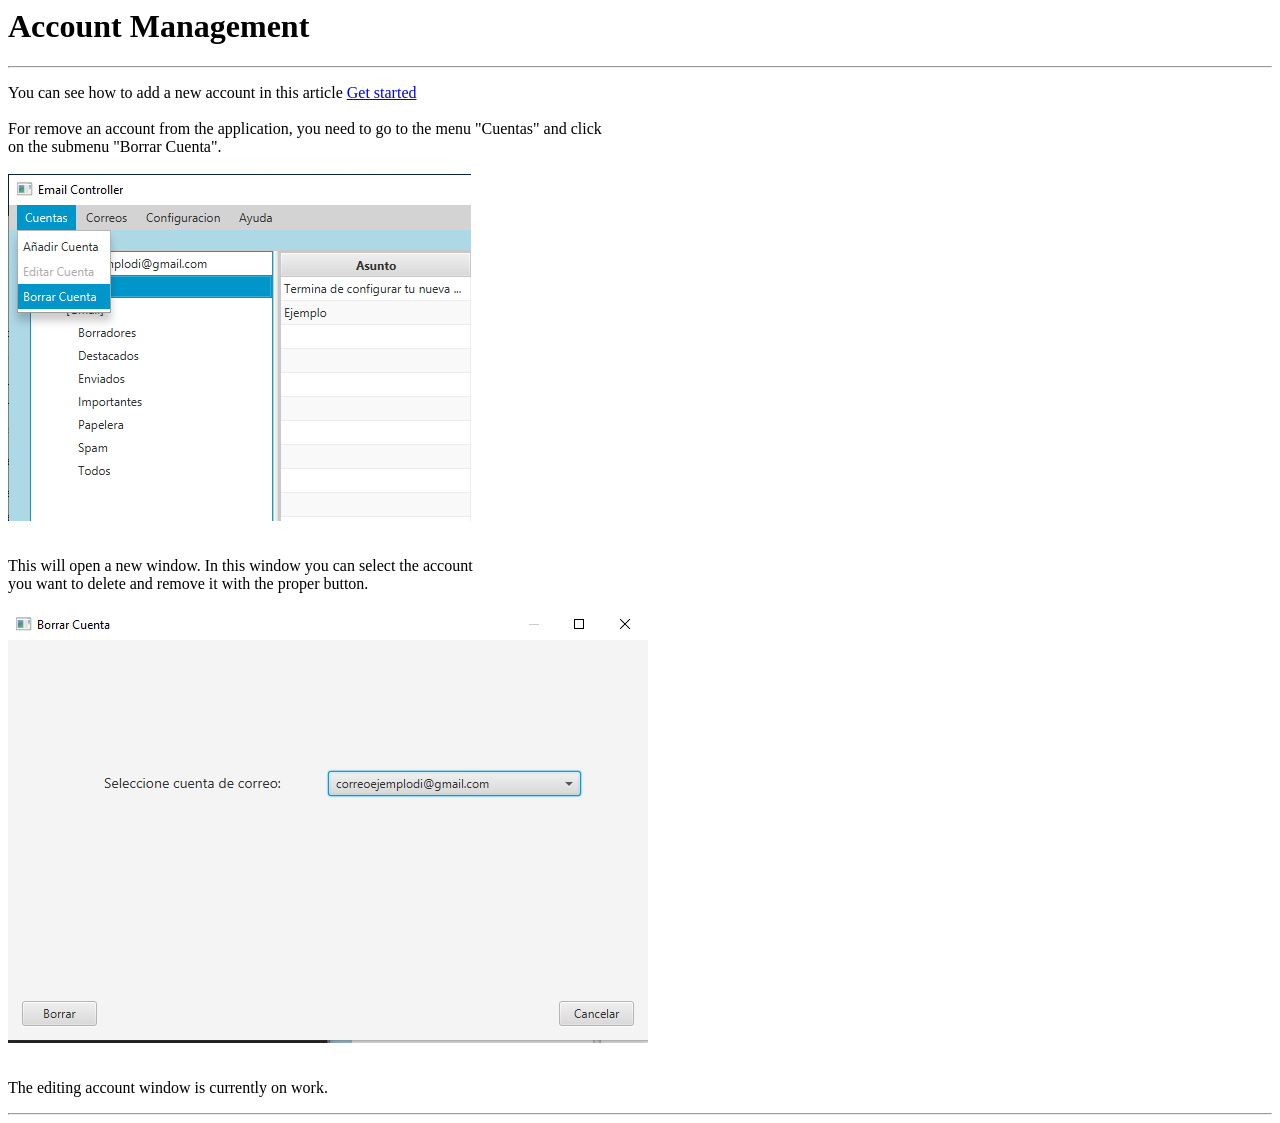
==== ProyectoEmail/ayuda/output/articles/article_account_management.html @ c75de75c "Ayudameeee que muchos quereseres" ====
<HEAD>
<link rel="stylesheet" type="text/css" href="../resources/stylesheet.css">
</HEAD>
<HTML>
<BODY>
<H1>Account Management</H1>

<hr/>
<P>
<div  class="justifiedAuto" >
You can see how to add a new account in this article  <a href="article_get_started.html">Get started</a><br/>
<br/>
 For remove an account from the application, you need to go to the menu "Cuentas" and click<br/>
 on the submenu "Borrar Cuenta".<br/>
<br/>
 <img src="../images/deleteAccount.png"  class="left" />
<br/>
<br/>
<br/>
 This will open a new window. In this window you can select the account<br/>
 you want to delete and remove it with the proper button.<br/>
<br/>
 <img src="../images/deleteWindow.png"  class="left" />
<br/>
<br/>
<br/>
 The editing account window is currently on work.</div>
</P>

<hr/>
</BODY>
</HTML>
---- ProyectoEmail/ayuda/output/resources/stylesheet.css ----
iframe.box {
   margin: 2%;
}

iframe.header {
   width: 100%;
   height: 40px;
}

iframe.box {
   margin: 2%;
}

sup.defaultsup {
  vertical-align: super;
  font-size: smaller;
}

div.mapleft {
   float: left;
   display: block;
   text-align: left;
}

div.mapright {
   float: right;
   display: block;
   text-align: right;
}

div.justifiedInherit {
   text-align: inherit;
   text-justify: inherit;
}

div.justifiedNone {
   text-align: initial;
   text-justify: none;
}

div.justifiedWord {
   text-align: justify;
   text-justify: inter-word;
}

div.justifiedCharacter {
   text-align: justify;
   text-justify: inter-character;
}

div.justifiedAuto {
   text-align: justify;
   text-justify: auto;
}

div.left {
   float: left;
   width: 10%;
   margin: 0 0% 0 0%;
   background: #f5faff;
   height: 100%;
   display: block;
   line-height: 140%;
}

div.middle, div.middleForIDX {
   float: left;
   width: 80%;
   padding: 0 2%;
   margin: 0;
   min-width: 400px;
   margin-bottom: 10px;
}

div.right {
   float: left;
   width: 0%;
   margin-left: 2%;
}

div.bottom {
   float: left;
   width: 100%;
   margin-left: 2%;
}

div.top {
   float: left;
   width: 100%;
   margin-left: 2%;
   margin-bottom: 10px;
}

figcaption {
   font-size: 13px;
   font-style: italic;
}​

img.center {
   display: block;
   margin: 0 auto;
   text-align: center; /* only for IE */
}

img.left {
   text-align: left;
}

img.right {
   display: block;
   float: right;
   text-align: right;
}

img.middle {
   vertical-align: middle;
}

img.baseline{
   vertical-align: baseline;
}

img.border {
   border:1px solid #c8ccd1;
}

img.leftfloat {
   float: left;
}

img.infoboxImg {
   max-height:200px;
   max-width:200px;
   height:auto;
   width:auto;
}

dt {
   font-weight: bold;
}

div.moreInfo {
   font-style: italic;
   margin-bottom: 5px;
   padding-left: 10px;
}

span.apiLink {
   color: #36B;
   background-color: #f9f9f9;
   background-position: center right;
   padding-right: 3px;
}

a.apiLink {
   color: #36B;
   background-color: #f9f9f9;
   background-position: center right;
   padding-right: 3px;
}

a.glossaryTitleLink {
   color: black;
}

blockquote {
  display: block;
  margin-top: 1em;
  margin-bottom: 1em;
  margin-left: 25px;
  margin-right: 40px;
  border-left: 5px solid #ccc;
  padding: 0.5em 10px;
}

blockquote:before {
  color: #ccc;
  font-size: 4em;
  line-height: 0.1em;
  margin-right: 0.2em;
  vertical-align: -0.4em;
}

thead {
   background-color: rgb(239, 239, 239);
}

table.left {
   margin-left: 0px;
   margin-right: auto;
}

table.leftFloat {
   float: left;
}

table.right {
   margin-right: 0px;
   margin-left: auto;
}

table.center {
   margin-right: auto;
   margin-left: auto;
}

table.rightFloat {
   float: right;
}

table.imageWrappedRight {
   border: none;
   border-collapse: collapse;
   margin-right: 0px;
   margin-left: auto;
   width: auto;
}

table.imageWrappedLeft {
   border: none;
   border-collapse: collapse;
   margin-right: auto;
   margin-left: 0px;
}

table.imageWrappedCenter {
   border: none;
   border-collapse: collapse;
   margin: 0 auto;
}

figcaption.imageWrapped {
  text-align: center;
}

table, th, td {
   border: 1px solid black;
   border-collapse: collapse;
   padding: 10px 10px;
}

caption.tablecaption {
   font-weight: bold;
}

th.header {
   background: url("arrow-updown.png") right center no-repeat;
   background-color: rgb(239, 239, 239);
}

th.column {
   background-color: rgb(239, 239, 239);
}

th.headerSortUp {
   background: url("arrow-up.png") right center no-repeat;
   background-color: rgb(239, 239, 239);
}

th.headerSortDown {
   background: url("arrow-down.png") right center no-repeat;
   background-color: rgb(239, 239, 239);
}

pre {
   margin: 0px 0px 0px 0px;
   text-align: left;
   display: inline;
   width: 100%;
   max-width: 100%;
   overflow-x: auto;
   white-space: pre;
}

.toc {
   background: #f5faff;
   border-style: solid;
   border-width: 1px;
   border-color: #E1E1E1;
   padding: 7px 7px 7px 7px;
   display: table;
}

/*
 * included APIs styles
 */
.javaAPI {
   font-family: serif;
}

.javaAPIBold {
   font-family: serif;
   font-weight: bold;
}

th.columnAPI {
   font-weight: bold;
   background-color: rgb(239, 239, 239);
}

th.rowModifierAPI {
   font-weight: normal;
   font-family: Monospace;
   font-size: 14px;
   padding-left:5px;
   padding-right:20px;
}

th.headerAPI {
   font-weight: bold;
   font-family: Monospace;
   font-size: 14px; 
   background-color: rgb(239, 239, 239);
   color: #4A6782;
   padding-left:5px;
   padding-right:20px;
   text-align: left;
}

th.rowContentAPI {
   font-weight: bold;
   font-family: Monospace;
   font-size: 14px;
   color: #4A6782;
   padding-left:5px;
   padding-right:20px;
   text-align: left;
}

div.rowContentTextAPI {
   font-weight: normal;
   font-family: serif;
   color: black;
   padding-left:5px;
   padding-right:20px;
   text-align: left;
}

div.rowContentAPI {
   font-weight: normal;
   font-family: serif;
   color: black;
   padding-left:5px;
   padding-right:20px;
   text-align: left;
}

tr.rowAPI:nth-child(odd) {
   background-color: white;
}

tr.rowAPI:nth-child(even) {
   background-color: rgb(239, 239, 239);
}
/*
 */

.note {
   font-size: 9px; /* smaller don't work on a Java HTML JEditorPane */
}

.noteLink {
   text-decoration: none;
   font-size: 9px; /* smaller don't work on a Java HTML JEditorPane */
}

.noteRefLink {
   text-decoration: none;
   font-size: 9px; /* smaller don't work on a Java HTML JEditorPane */
   vertical-align: super;
}

.boxed {
   background: #f5faff;
   display: inline;
   box-sizing: content-box;
   border: 1px solid #c8ccd1;
   padding: 0px 15px 0px 0px;
}

.boxedUnlimited {
   background: #f5faff;
   border-style: solid;
   border-width: 1px;
   border-color: #E1E1E1;
}

.preUnlimited {
   background: #f5faff;
   border-style: solid;
   border-width: 1px;
   border-color: #E1E1E1;
}

.shadow {
   box-shadow: 0 0 5px #888;
}

.simpleBorder {
   border-style: solid;
   border-width: 1px;
   border-color: #E1E1E1;
}

.indent {
   box-sizing: border-box;
   margin-left: 50px;
   padding-left: 5px;
}

.messageBox {
   box-sizing: border-box;
   border: 1px solid;
   margin-left: 50px;
   padding-left: 60px;
   box-shadow: 0 0 5px #888;
   border-radius: 15px;
}

.infobox {
   border: 1px solid #a2a9b1;
   border-spacing: 3px;
   background-color: #f8f9fa;
   margin: 0.5em 0 0.5em 1em;
   padding: 0.2em;
   float: right;
   clear: right;
   line-height: 1.1em;
}

.infoboxcaption {
   font-weight: bold;
   padding: 10px 10px;
}

.infoboxtitle {
   border: none;
   font-weight: bold;
   white-space: nowrap;
   padding: 5px 5px;
}

.infoboxvalue {
   border: none;
   font-weight: normal;
   padding: 5px 5px;
}

.bigLineHeight {
   line-height: 140%;
}

/* no AutoComplete because iyt is performed in Java */
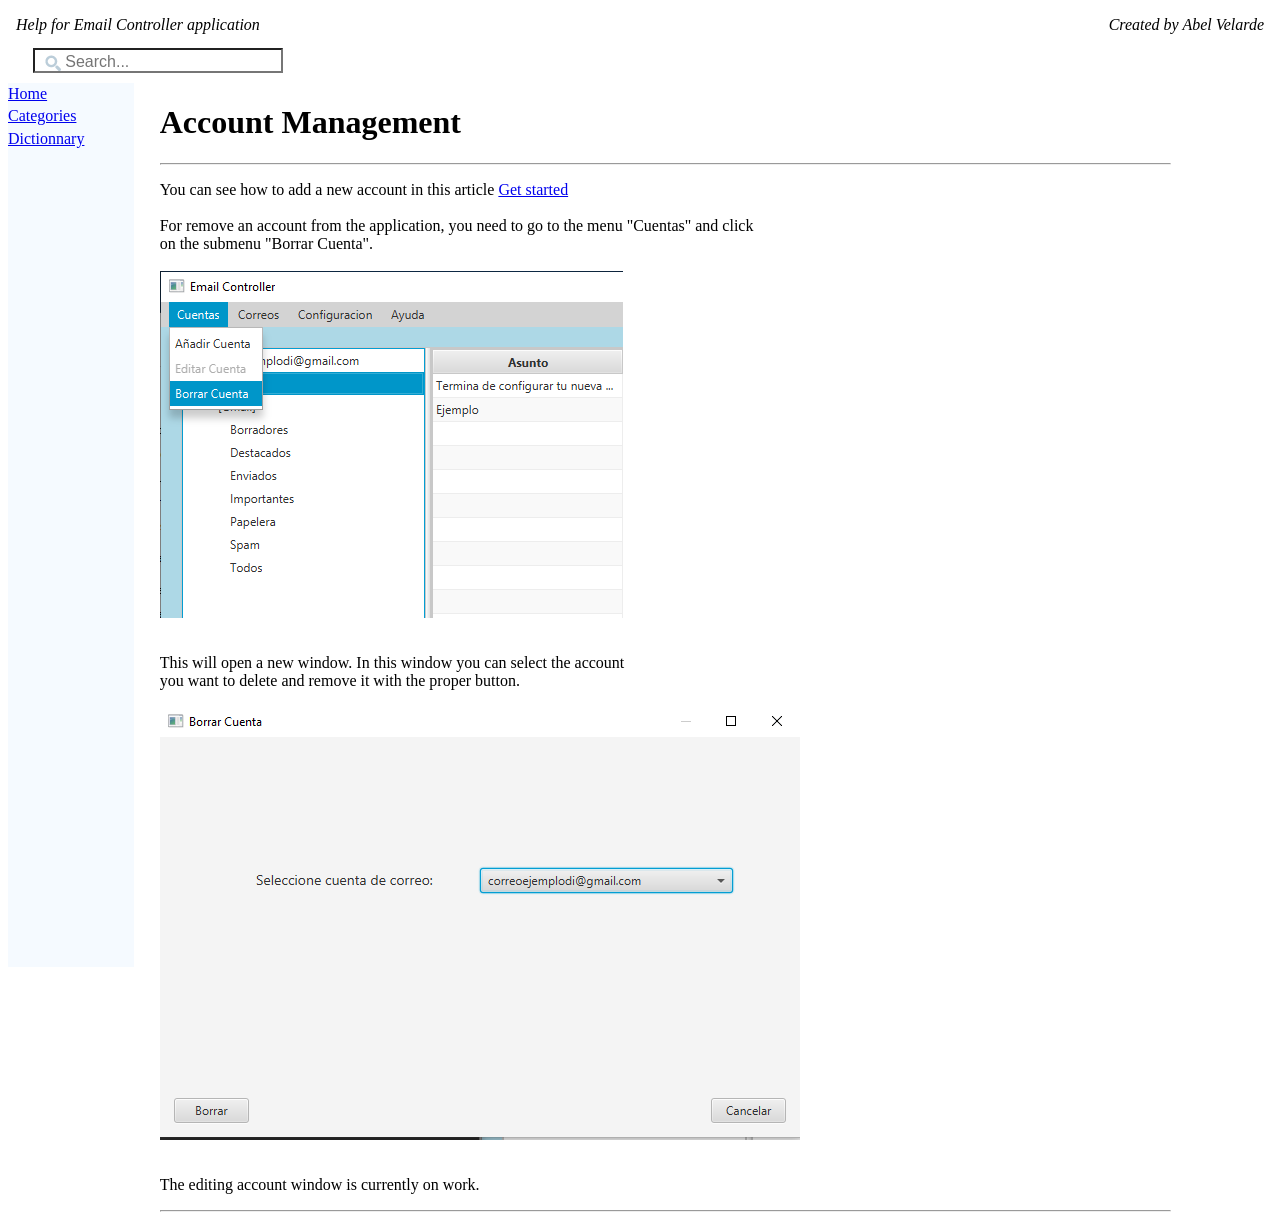
==== commit 73cfbb11: "retoques finales al proyecto" ====
--- a/ProyectoEmail/ayuda/output/articles/article_account_management.html
+++ b/ProyectoEmail/ayuda/output/articles/article_account_management.html
@@ -1,8 +1,34 @@
 <HEAD>
+<meta http-equiv="content-type" content="text/html" charset="UTF-8">
+<meta http-equiv="X-UA-Compatible" content="IE=edge">
 <link rel="stylesheet" type="text/css" href="../resources/stylesheet.css">
+<link rel="stylesheet" type="text/css" href="../resources/jquery/jquery-ui.css">
+<script type="text/javascript" src="../resources/jquery/external/jquery/jquery.js"></script>
+<script type="text/javascript" src="../resources/jquery/jquery-ui.js"></script>
+<script type="text/javascript" src="../resources/jquery/jquery.tablesorter.js"></script>
+<script type="text/javascript" src="../resources/articles.js"></script>
+<script type="text/javascript" src="../resources/searchOnTitles.js"></script>
 </HEAD>
 <HTML>
+<HEADER>
+<iframe class="header" src="../header.html" frameBorder="0" scrolling="no"></iframe> 
+</HEADER>
 <BODY>
+<div class="top">
+<div class="ui-widget">
+
+<input id="tags" placeholder="Search..." class="searchField" />
+</div>
+</div>
+<div class="left">
+ <a href="../index.html">Home</a> 
+<br/>
+ <a href="../categories.html">Categories</a> 
+<br/>
+ <a href="../dictionnary.html">Dictionnary</a> 
+<br/>
+</div>
+<div id="middle" class="middle">
 <H1>Account Management</H1>
 
 <hr/>
@@ -13,14 +39,14 @@
  For remove an account from the application, you need to go to the menu "Cuentas" and click<br/>
  on the submenu "Borrar Cuenta".<br/>
 <br/>
- <img src="../images/deleteAccount.png"  class="left" />
+ <img src="../images/deleteAccount.png" id="_image_0" onclick="openImage(_image_0)" class="left" />
 <br/>
 <br/>
 <br/>
  This will open a new window. In this window you can select the account<br/>
  you want to delete and remove it with the proper button.<br/>
 <br/>
- <img src="../images/deleteWindow.png"  class="left" />
+ <img src="../images/deleteWindow.png" id="_image_1" onclick="openImage(_image_1)" class="left" />
 <br/>
 <br/>
 <br/>
@@ -28,5 +54,8 @@
 </P>
 
 <hr/>
+</div>
+<div class="bottom">
+</div>
 </BODY>
 </HTML>
--- a/ProyectoEmail/ayuda/output/resources/stylesheet.css
+++ b/ProyectoEmail/ayuda/output/resources/stylesheet.css
@@ -12,8 +12,8 @@
 }
 
 sup.defaultsup {
-  vertical-align: super;
-  font-size: smaller;
+   vertical-align: super;
+   font-size: smaller;
 }
 
 div.mapleft {
@@ -72,6 +72,19 @@
    margin-bottom: 10px;
 }
 
+div.middleWithImage, div.middleForIDXWithImage {
+   float: left;
+   width: 80%;
+   padding: 0 2%;
+   margin: 0;
+   min-width: 400px;
+   margin-bottom: 10px;
+   background-image: url("Background.jpg");
+   background-position: center;
+   background-repeat: no-repeat;
+   background-size: cover;
+}
+
 div.right {
    float: left;
    width: 0%;
@@ -89,12 +102,91 @@
    width: 100%;
    margin-left: 2%;
    margin-bottom: 10px;
+}
+
+dl > dt {
+   font-weight: normal;
+}
+
+.highlight {
+   background: lightpink;
 }
 
 figcaption {
    font-size: 13px;
    font-style: italic;
 }​
+
+img.lightbox {
+   border-radius: 5px;
+   cursor: pointer;
+   transition: 0.3s;
+}
+
+/* The Modal (background) */
+.modal {
+   display: none;
+   position: fixed;
+   z-index: 1;
+   padding-top: 100px;
+   left: 0;
+   top: 0;
+   width: 100%;
+   height: 100%;
+   overflow: auto;
+   background-color: rgb(0,0,0);
+   background-color: rgba(0,0,0,0.9);
+}
+
+.modal-content {
+   margin: auto;
+   display: block;
+   width: 80%;
+   max-width: 700px;
+}
+
+.modal-close {
+   position: absolute;
+   top: 15px;
+   right: 35px;
+   color: #808080;
+   font-size: 40px;
+   font-weight: bold;
+   transition: 0.3s;
+}
+
+.modal-caption {
+   margin: auto;
+   display: block;
+   width: 80%;
+   max-width: 700px;
+   text-align: center;
+   color: #ccc;
+   padding: 10px 0;
+   height: 150px;
+}
+
+.modal-content, .modal-close {
+   animation-name: zoom;
+   animation-duration: 0.6s;
+}
+
+.modal-close:hover, .modal-close:focus {
+   color: #bbb;
+   text-decoration: none;
+   cursor: pointer;
+}
+
+@media only screen and (max-width: 700px){
+   .modal-content {
+      width: 100%;
+   }
+}
+
+@keyframes zoom {
+   from {transform:scale(0)}
+   to {transform:scale(1)}
+}
 
 img.center {
    display: block;
@@ -164,24 +256,24 @@
 }
 
 blockquote {
-  display: block;
-  margin-top: 1em;
-  margin-bottom: 1em;
-  margin-left: 25px;
-  margin-right: 40px;
-  border-left: 5px solid #ccc;
-  padding: 0.5em 10px;
+   display: block;
+   margin-top: 1em;
+   margin-bottom: 1em;
+   margin-left: 25px;
+   margin-right: 40px;
+   border-left: 5px solid #ccc;
+   padding: 0.5em 10px;
 }
 
 blockquote:before {
-  color: #ccc;
-  font-size: 4em;
-  line-height: 0.1em;
-  margin-right: 0.2em;
-  vertical-align: -0.4em;
-}
-
-thead {
+   color: #ccc;
+   font-size: 4em;
+   line-height: 0.1em;
+   margin-right: 0.2em;
+   vertical-align: -0.4em;
+}
+
+thead.notSortable {
    background-color: rgb(239, 239, 239);
 }
 
@@ -206,6 +298,10 @@
 
 table.rightFloat {
    float: right;
+}
+
+table.middle {
+   vertical-align: middle;
 }
 
 table.imageWrappedRight {
@@ -230,10 +326,16 @@
 }
 
 figcaption.imageWrapped {
-  text-align: center;
-}
-
-table, th, td {
+   text-align: center;
+}
+
+table.borderNone, th.borderNone, td.borderNone {
+   border: none;
+   border-collapse: collapse;
+   padding: 10px 10px;
+}
+
+table.border, th.border, td.border {
    border: 1px solid black;
    border-collapse: collapse;
    padding: 10px 10px;
@@ -309,7 +411,7 @@
 th.headerAPI {
    font-weight: bold;
    font-family: Monospace;
-   font-size: 14px; 
+   font-size: 14px;
    background-color: rgb(239, 239, 239);
    color: #4A6782;
    padding-left:5px;
@@ -317,11 +419,32 @@
    text-align: left;
 }
 
+th.headerPythonAPI {
+   font-weight: bold;
+   font-family: Monospace;
+   font-size: 14px;
+   background-color: rgb(239, 239, 239);
+   color: #990000;
+   padding-left:5px;
+   padding-right:20px;
+   text-align: left;
+}
+
 th.rowContentAPI {
    font-weight: bold;
    font-family: Monospace;
    font-size: 14px;
    color: #4A6782;
+   padding-left:5px;
+   padding-right:20px;
+   text-align: left;
+}
+
+th.rowContentPythonAPI {
+   font-weight: bold;
+   font-family: Monospace;
+   font-size: 14px;
+   color: #990000;
    padding-left:5px;
    padding-right:20px;
    text-align: left;
@@ -338,13 +461,17 @@
 
 div.rowContentAPI {
    font-weight: normal;
-   font-family: serif;
+   font-family: serif ;
    color: black;
    padding-left:5px;
    padding-right:20px;
    text-align: left;
 }
 
+tr.rowPythonAPI {
+   background-color: rgb(239, 239, 239);
+}
+
 tr.rowAPI:nth-child(odd) {
    background-color: white;
 }
@@ -356,18 +483,103 @@
  */
 
 .note {
-   font-size: 9px; /* smaller don't work on a Java HTML JEditorPane */
+   font-size: smaller;
 }
 
 .noteLink {
    text-decoration: none;
-   font-size: 9px; /* smaller don't work on a Java HTML JEditorPane */
+   font-size: smaller;
+   vertical-align: super;
 }
 
 .noteRefLink {
    text-decoration: none;
-   font-size: 9px; /* smaller don't work on a Java HTML JEditorPane */
+   font-size: smaller;
    vertical-align: super;
+}
+
+/* Tooltip container */
+.tooltip {
+   position: relative;
+   display: inline-block;
+   text-decoration: none;
+   vertical-align: super;
+}
+
+sup {
+   vertical-align:text-bottom;
+}
+
+.linktooltip{
+   display: inline;
+   position: relative;
+}
+
+.linktooltip:hover:after{
+   background: #FEFFF0;
+   bottom: -30px;
+   font-size: smaller;
+   border: 1px solid black;
+   color: black;
+   content: attr(meta);
+   left: 20%;
+   padding: 5px 3px;
+   position: absolute;
+   z-index: 98;
+   min-width: 250px;
+   width: auto;
+}
+
+.tooltipbox {
+   border: grey 1px solid;
+   border-radius: 6px;
+   position:absolute;
+   color: black;
+   background-color: whitesmoke;
+   font-size: smaller;
+}
+
+/* Tooltip notes */
+.tooltip .tooltiptext {
+   visibility: hidden;
+   width: 400px;
+   bottom: 100%;
+   left: 50%;
+   background-color: whitesmoke;
+   color: black;
+   text-align: left;
+   padding: 5px 0;
+   border: grey 1px solid;
+   border-radius: 6px;
+   margin-left: 0px;
+   position: absolute;
+   box-shadow: 2px 2px grey;
+   z-index: 1;
+   font-size: smaller;
+   /* Fade in tooltip */
+   opacity: 0;
+   transition: opacity 0.8s;
+}
+
+.tooltip:hover .tooltiptext {
+   visibility: visible;
+   opacity: 1;
+}
+
+.tooltip:hover:after {
+   opacity:1;
+}
+
+.tooltip .tooltiptext::after {
+   content: "";
+   position: absolute;
+   top: 100%;
+   left: 10%;
+   margin-left: -5px;
+   border-width: 5px;
+   border-top: 8px #d1d4d6 solid;
+   border-right: 5px transparent solid;
+   border-left: 5px transparent solid;
 }
 
 .boxed {
@@ -425,6 +637,7 @@
    padding: 0.2em;
    float: right;
    clear: right;
+   font-size: 88%;
    line-height: 1.1em;
 }
 
@@ -450,4 +663,61 @@
    line-height: 140%;
 }
 
-/* no AutoComplete because iyt is performed in Java */
+/* Default Search field */
+.searchField {
+   width: 250px;
+   background-image: url('../resources/search-icon.png');
+   background-position: 10px 5px;
+   padding: 3px 0px 0px 30px;
+   background-repeat: no-repeat;
+}
+
+/* Search field for articles grouped in blobs */
+.searchField2 {
+   width: 250px;
+   background-image: url('../../resources/search-icon.png');
+   background-position: 10px 5px;
+   padding: 3px 0px 0px 30px;
+   background-repeat: no-repeat;
+}
+
+/* JQuery */
+.ui-autocomplete {
+   max-height: 50%;
+   height: 50%;
+   max-width:65%;
+   overflow-y:scroll;
+   overflow-x:scroll;
+   white-space:nowrap;
+   box-shadow: 0 3px 6px rgba(0,0,0,0.16), 0 3px 6px rgba(0,0,0,0.23);
+}
+
+* html .ui-autocomplete {
+   float:left;
+   clear:both;
+   width:200px;
+}
+
+.ui-autocomplete-category {
+   font-weight: bold;
+   padding: .2em .4em;
+   margin: .8em 0 .2em;
+   line-height: 1.5;
+}
+
+.ui-autocomplete-highlight {
+   font-weight: bold;
+}
+
+.ui-autocomplete span.hl_results {
+   background-color: #ffff66;
+}
+
+.ui-autocomplete li {
+   font-size: 13px;
+   padding: 3px;
+}
+
+.watermark {
+   color:#888;
+}
